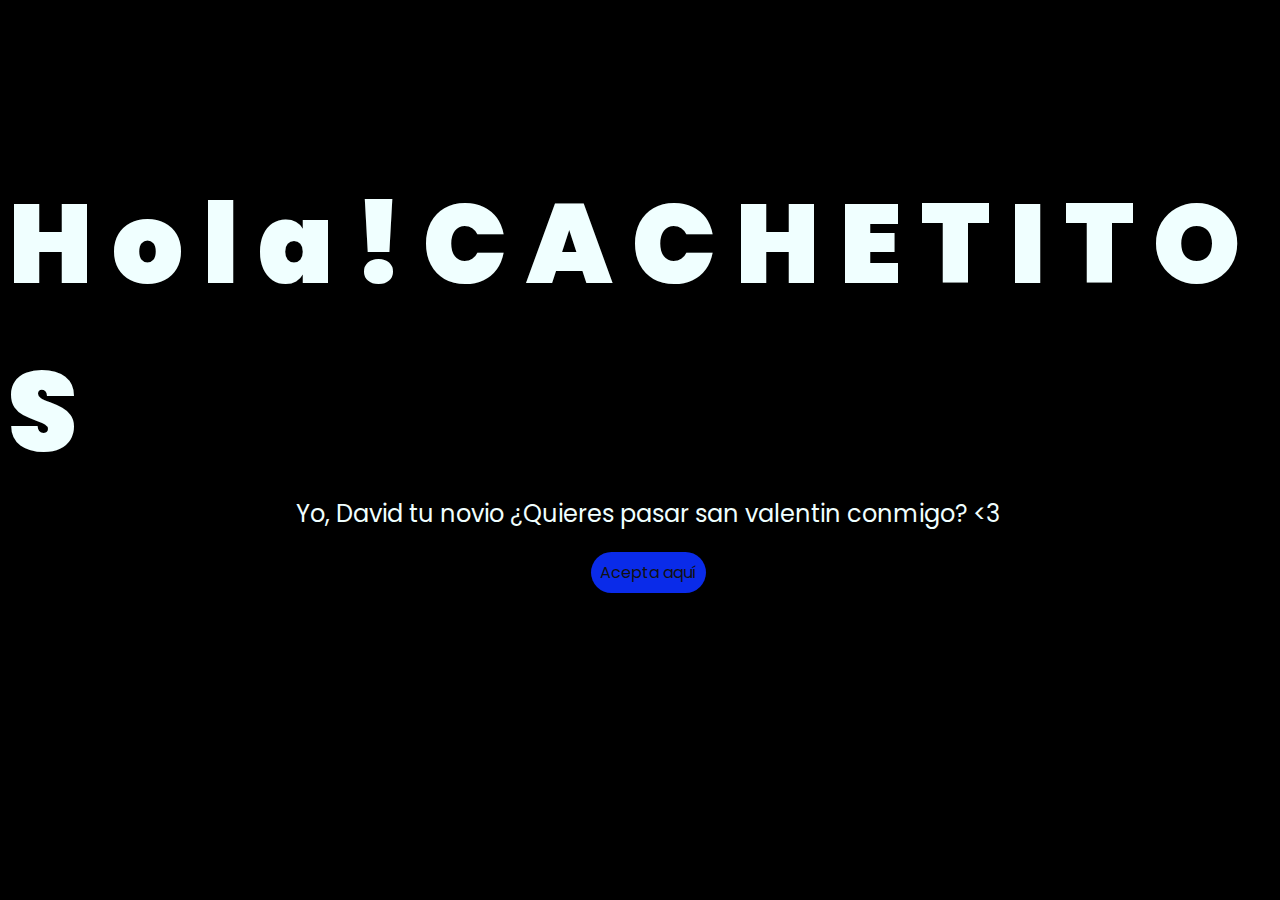
==== index.html @ c720c9c1 "Add files via upload" ====
<html lang="es"><head>
    <meta charset="UTF-8">
    <meta http-equiv="X-UA-Compatible" content="IE=edge">
    <meta name="viewport" content="width=device-width, initial-scale=1.0">
    <link rel="stylesheet" href="css/style.css">
    <link rel="icon" href="img/flowers.png" type="image/x-icon">
    <title>Flowers</title>
</head>

<body>
    <div class="greetings">
        <span>H</span>
        <span>o</span>
        <span>l</span>
        <span>a</span>
        <span>!</span>
        <span>C</span>
        <span>A</span>
        <span>C</span>
        <span>H</span>
        <span>E</span>
        <span>T</span>
        <span>I</span>
        <span>T</span>
        <span>O</span>
        <span>S</span>
    </div>
    <div class="description">
        <span> Yo, David tu novio ¿Quieres pasar san valentin conmigo? &lt;3</span>
    </div>
    <div class="button">    
        <button class="botones">
            <a href="flower.html"color: #fff;">Acepta aquí</a>
        </button>
    </div>




</body></html>
---- css/style.css ----
@import url('https://fonts.googleapis.com/css2?family=Poppins:ital,wght@0,500;1,900&display=swap');
*{
    font-family: 'Poppins',cursive;
}
body{
    color: azure;
    width: 100%;
    height: 82vh;
    display: flex;
    flex-direction: column;
    align-items: center;
    justify-content: center;
    background-color: black;
    /* padding-top: -30; */
}

.botones{
    padding: 9px;
    border-radius: 80px;
    background-color: transparent;
    border: none;
}

.botones a{
    background-color: #0a2be9;
    padding: 9px;
    border-radius: 80px;
    -webkit-border-radius: 80px;
    -moz-border-radius: 80px;
    -ms-border-radius: 80px;
    -o-border-radius: 80px;

}

.botones a:focus{
    background-color: rgb(50, 194, 194);
}

.greetings{
    font-size: 7rem;
    font-weight: 900;
}
.greetings > span{
    animation: glow 2.5s ease-in-out infinite;
}
@keyframes glow{
    0%, 100%{
        color: #fff;
        text-shadow: 0 0 12px #39c6d6, 0 0 50px #39c6d6, 0 0 100px #39c6d6;
    }
    10%, 90%{
        color: #111;
        text-shadow: none;
    }
}
.greetings > span:nth-child(2){
    animation-delay: .2s ;
}
.greetings > span:nth-child(3){
    animation-delay: .4s ;
}
.greetings > span:nth-child(4){
    animation-delay: .6s;
}
.greetings > span:nth-child(5){
    animation-delay: .8s;
}
.greetings > span:nth-child(6){
    animation-delay: 1s;
}

.description{
    font-size: 1.5rem;
    margin-bottom: 20px;
}

.button a{
    text-decoration: none;
    font-size: 1rem;
    color: #111;
}

@media screen and (max-width:574px){
    .greetings{
        display: block;
        font-size: 4rem;
        font-weight: 800;
        text-align: center;
    }
    .description{
        font-size: 2rem;
    }
    
    .button a{
        font-size: 1rem;
    }
}
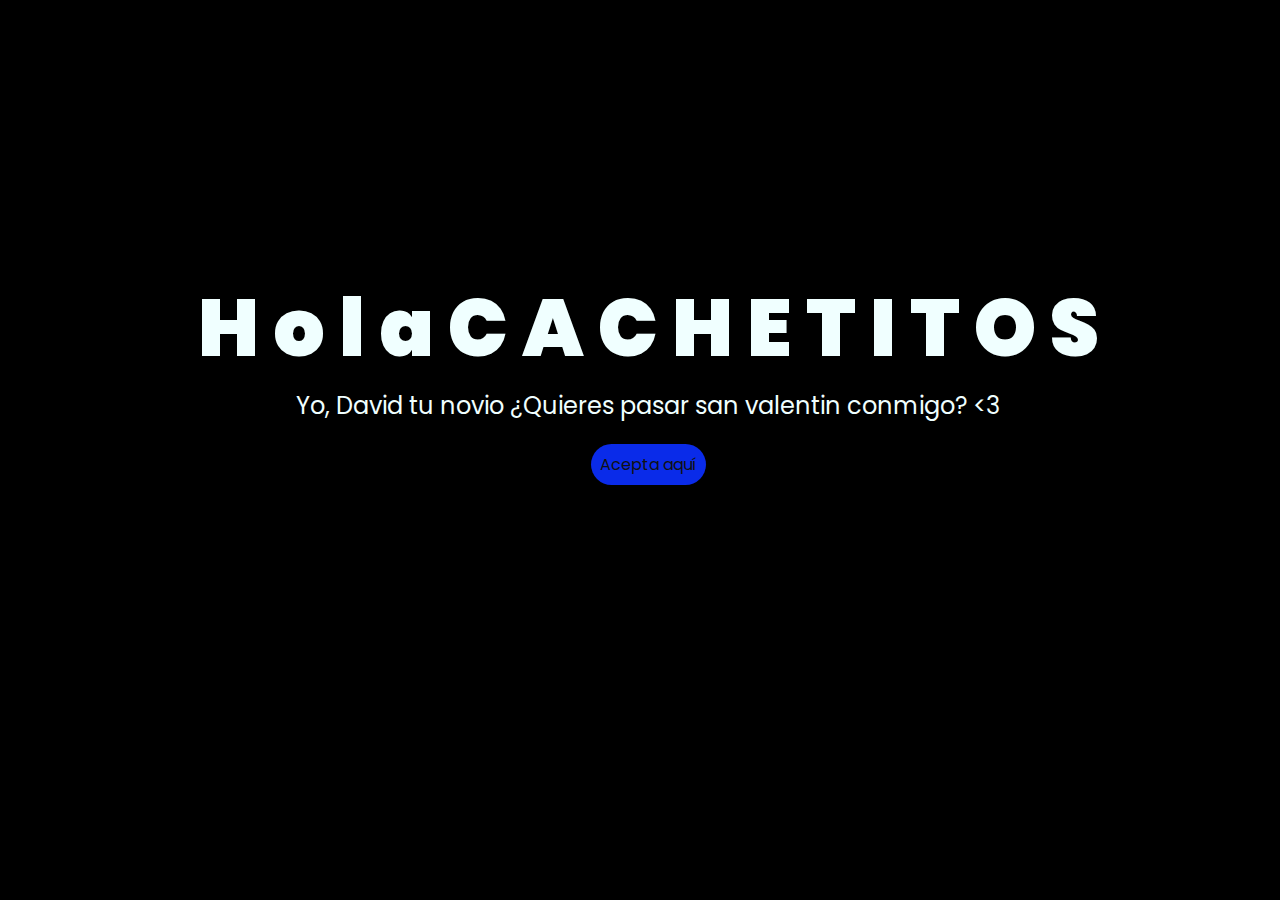
==== commit 9e6a61e3: "Update index.html" ====
--- a/index.html
+++ b/index.html
@@ -13,7 +13,7 @@
         <span>o</span>
         <span>l</span>
         <span>a</span>
-        <span>!</span>
+        <span> </span>
         <span>C</span>
         <span>A</span>
         <span>C</span>
@@ -37,4 +37,4 @@
 
 
 
-</body></html>+</body></html>
--- a/css/style.css
+++ b/css/style.css
@@ -37,11 +37,11 @@
 }
 
 .greetings{
-    font-size: 7rem;
+    font-size: 5rem;
     font-weight: 900;
 }
 .greetings > span{
-    animation: glow 2.5s ease-in-out infinite;
+    animation: glow 2s ease-in-out infinite;
 }
 @keyframes glow{
     0%, 100%{
@@ -94,4 +94,4 @@
     .button a{
         font-size: 1rem;
     }
-}+}
